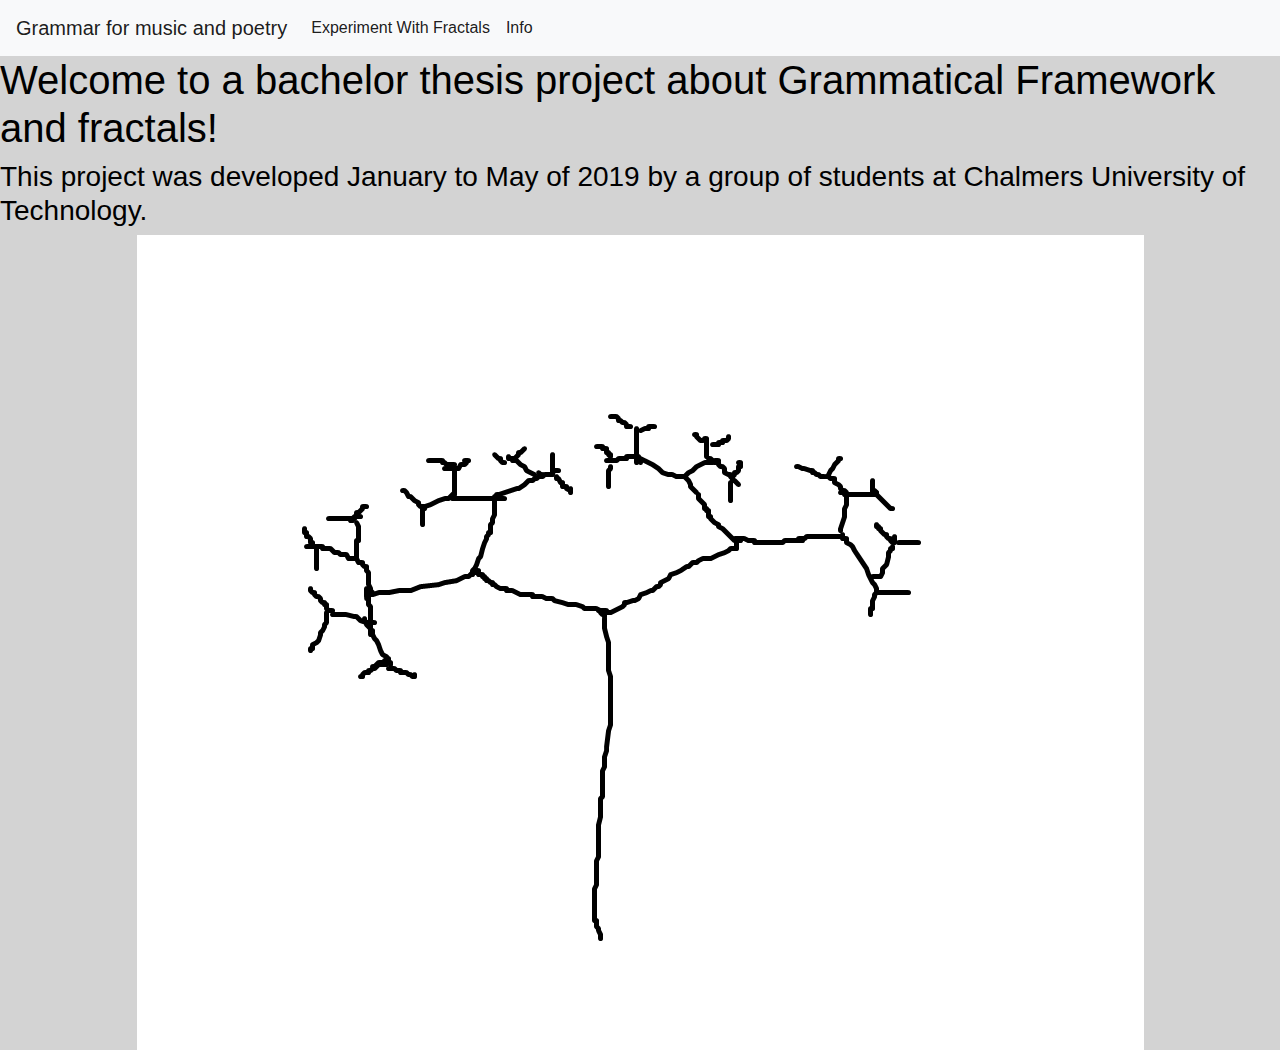
==== src/frontend/index.html @ b82b0901 "removed mathmode html, and added bootstrap menu to all pages" ====
<!DOCTYPE html>
<meta charset="utf-8" />
<title>Grammar for music and poetry</title>
<head>
  <link href="style.css" rel="stylesheet" />
  <link
    rel="stylesheet"
    href="https://stackpath.bootstrapcdn.com/bootstrap/4.3.1/css/bootstrap.min.css"
    integrity="sha384-ggOyR0iXCbMQv3Xipma34MD+dH/1fQ784/j6cY/iJTQUOhcWr7x9JvoRxT2MZw1T"
    crossorigin="anonymous"
  />
</head>
<script
  src="https://stackpath.bootstrapcdn.com/bootstrap/4.3.1/js/bootstrap.min.js"
  integrity="sha384-JjSmVgyd0p3pXB1rRibZUAYoIIy6OrQ6VrjIEaFf/nJGzIxFDsf4x0xIM+B07jRM"
  crossorigin="anonymous"
></script>


<body>
    <nav class="navbar navbar-expand-lg navbar-light bg-light">
        <a class="navbar-brand" href="index.html">Grammar for music and poetry</a>
        <button
          class="navbar-toggler"
          type="button"
          data-toggle="collapse"
          data-target="#navbarNav"
          aria-controls="navbarNav"
          aria-expanded="false"
          aria-label="Toggle navigation"
        >
          <span class="navbar-toggler-icon"></span>
        </button>
        <div class="collapse navbar-collapse" id="navbarNav">
          <ul class="navbar-nav">
            <li class="nav-item active">
              <a class="nav-link" href="artmode.html"
                >Experiment With Fractals <span class="sr-only">(current)</span></a
              >
            </li>
            <li class="nav-item active">
              <a class="nav-link" href="info.html"
                >Info<span class="sr-only"></span
              ></a>
            </li>
          </ul>
        </div>
      </nav>

  <div class="centerdiv">
    <h1>Welcome to a bachelor thesis project about Grammatical Framework and fractals!</h1>
    <h3>This project was developed January to May of 2019 by a group of students at Chalmers University of Technology.</h3>
     <img src = "./images/mrFractal.png"/>
    
</body>
<script src="mathmode_calc.js"></script>
<script src="turtle.js"></script>
<script src="connector.js"></script>
---- src/frontend/style.css ----
.centerdiv {
  display: flex;
  justify-content: center;
  align-items: center;
  flex-direction: column;
}

p,
h1,
h2,
h3,
a,
button,
option,
select {
  /*font-family: "Avant Garde", "Sans serif" !important;*/
  font-family: Avant Garde, Avantgarde, Century Gothic, CenturyGothic,
    AppleGothic, sans-serif;
  color: black;
}

p {
  font-size: 13px;
}

#padding {
  padding-left: 10px;
  padding-right: 10px;
}
#generate {
  color: white;
  background-color: red;
  border-radius: 20px;
  width: 10vw;
  height: 5vw;
}

hidden {
  display: none;
}

body {
  margin-left: auto;
  margin-right: auto;
  background-color: lightgray !important;
}

.selectdiv {
  display: table-cell;
  width: 100%;
  height: 3vw;
  justify-content: center;
  display: flex;
}

.fractalbox {
  background-color: gray;
  color: white;
  -webkit-appearance: none;
  -moz-appearance: none;
  appearance: none; /* remove default arrow */
  border-radius: 10px;
}

.fractalbox:hover {
  cursor: pointer;
}

#selectFractal1 {
  background-color: gray;
  color: white;
  width: 15vw;
  height: 3vw;
}

#selectFractal2 {
  background-color: gray;
  color: white;
  width: 15vw;
  height: 3vw;
}

#selectIter1 {
  background-color: gray;
  color: white;
  width: 5vw;
  height: 3vw;
}

#selectScale1,
#selectScale2 {
  background-color: gray;
  color: white;
  width: 10vw;
  height: 3vw;
}

.container {
  width: 100%;
  margin: 0 auto;
  padding: 10px 0;
  /*display: flex;
  justify-content: center;*/
}

.holder {
  width: 100%;
}
.wrapper {
  float: left;
  width: 50%;
}

.left {
  left: 0;
}

.right {
  right: 0;
}

.leftcontainer {
  left: 0;
  width: 600vw;
  text-align: center;
  /* border: 2px solid white;*/
}

.rightcontainer {
  right: 0;
  width: 600vw;
  text-align: center;
  /* border: 2px solid white;*/
}

.verticalplace {
  display: flex;
  justify-content: center;
}

#resetbtn {
  margin-left: 0%;
  right: 0;
  width: 5vw;
  height: 2vw;
  border-radius: 20px;
  background-color: gray;
  color: white;
}

#infobtn {
  margin-left: 0%;
  right: 0;
  width: 2vw;
  height: 2vw;
  border-radius: 20px;
  background-color: red;
  color: white;
}

.canvascontainer {
  width: 1000vw;
  height: 400vw;
  display: flex;
  justify-content: center;
}

.canvasStyle {
  text-align: center;
  padding: 0px 20px 0px 20px;
}

#canvas1 {
  /*border: 2px solid white;*/
  border-radius: 5px;
  left: 0;
  background-color: black;
}

#canvas2 {
  /*border: 2px solid white;*/
  border-radius: 5px;
  background-color: black;
  right: 0;
}

.listenimage {
  width: 3vw;
  height: 3vw;
}

.listenimage:hover {
  cursor: pointer;
}
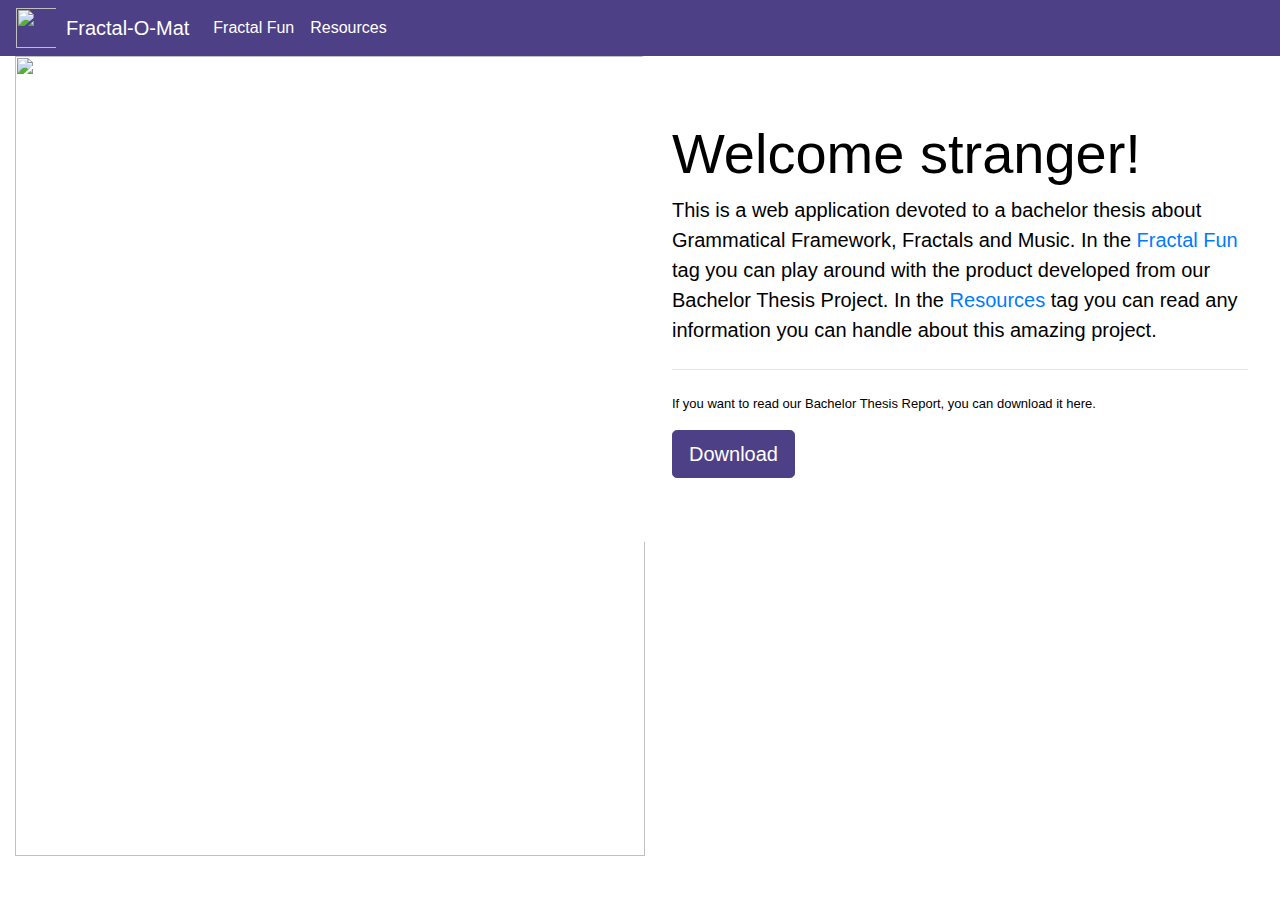
==== commit 5741dfd6: "added logo and tooltips" ====
--- a/src/frontend/index.html
+++ b/src/frontend/index.html
@@ -1,58 +1,78 @@
 <!DOCTYPE html>
 <meta charset="utf-8" />
-<title>Grammar for music and poetry</title>
+<title>Fractal-O-Mat</title>
 <head>
   <link href="style.css" rel="stylesheet" />
-  <link
-    rel="stylesheet"
-    href="https://stackpath.bootstrapcdn.com/bootstrap/4.3.1/css/bootstrap.min.css"
-    integrity="sha384-ggOyR0iXCbMQv3Xipma34MD+dH/1fQ784/j6cY/iJTQUOhcWr7x9JvoRxT2MZw1T"
-    crossorigin="anonymous"
-  />
+  <link rel="stylesheet" href="./bootstrap-4.3.1-dist/css/bootstrap.min.css" />
 </head>
 <script
-  src="https://stackpath.bootstrapcdn.com/bootstrap/4.3.1/js/bootstrap.min.js"
-  integrity="sha384-JjSmVgyd0p3pXB1rRibZUAYoIIy6OrQ6VrjIEaFf/nJGzIxFDsf4x0xIM+B07jRM"
+  src="https://code.jquery.com/jquery-3.3.1.slim.min.js"
+  integrity="sha384-q8i/X+965DzO0rT7abK41JStQIAqVgRVzpbzo5smXKp4YfRvH+8abtTE1Pi6jizo"
   crossorigin="anonymous"
 ></script>
+<script
+  src="https://cdnjs.cloudflare.com/ajax/libs/popper.js/1.14.7/umd/popper.min.js"
+  integrity="sha384-UO2eT0CpHqdSJQ6hJty5KVphtPhzWj9WO1clHTMGa3JDZwrnQq4sF86dIHNDz0W1"
+  crossorigin="anonymous"
+></script>
+<title>Fractal-O-Mat</title>
+<body>
+  <nav class="navbar navbar-expand-lg navbar-light navcolor navfont">
+    <img
+      src="./images/mrFractalblack.png"
+      style="width:50px; height:40px; padding-right: 10px"
+    />
+    <a class="navbar-brand navfont active " href="index.html">Fractal-O-Mat</a>
+    <button
+      class="navbar-toggler navfont"
+      type="button"
+      data-toggle="collapse"
+      data-target="#navbarNav"
+      aria-controls="navbarNav"
+      aria-expanded="false"
+      aria-label="Toggle navigation"
+    >
+      <span class="navbar-toggler-icon navfont"></span>
+    </button>
+    <div class="collapse navbar-collapse" id="navbarNav">
+      <ul class="navbar-nav navfont">
+        <li class="nav-item navfont">
+          <a class="nav-link navfont" href="artmode.html"
+            >Fractal Fun <span class="sr-only"></span
+          ></a>
+        </li>
+        <li class="nav-item navfont">
+          <a class="nav-link navfont" href="info.html"
+            >Resources<span class="sr-only"></span
+          ></a>
+        </li>
+      </ul>
+    </div>
+  </nav>
 
-
-<body>
-    <nav class="navbar navbar-expand-lg navbar-light bg-light">
-        <a class="navbar-brand" href="index.html">Grammar for music and poetry</a>
-        <button
-          class="navbar-toggler"
-          type="button"
-          data-toggle="collapse"
-          data-target="#navbarNav"
-          aria-controls="navbarNav"
-          aria-expanded="false"
-          aria-label="Toggle navigation"
-        >
-          <span class="navbar-toggler-icon"></span>
-        </button>
-        <div class="collapse navbar-collapse" id="navbarNav">
-          <ul class="navbar-nav">
-            <li class="nav-item active">
-              <a class="nav-link" href="artmode.html"
-                >Experiment With Fractals <span class="sr-only">(current)</span></a
-              >
-            </li>
-            <li class="nav-item active">
-              <a class="nav-link" href="info.html"
-                >Info<span class="sr-only"></span
-              ></a>
-            </li>
-          </ul>
-        </div>
-      </nav>
-
-  <div class="centerdiv">
-    <h1>Welcome to a bachelor thesis project about Grammatical Framework and fractals!</h1>
-    <h3>This project was developed January to May of 2019 by a group of students at Chalmers University of Technology.</h3>
-     <img src = "./images/mrFractal.png"/>
-    
+  <div class="wrapper">
+    <div class="col-md-6 float">
+      <img src="./images/poster2.png" style="height: 800px; width: 630px;" />
+    </div>
+    <div class="jumbotron col-md-6 backgroundh float" style="height: 100%;">
+      <h1 class="display-4 ">Welcome stranger!</h1>
+      <p class="lead">
+        This is a web application devoted to a bachelor thesis about Grammatical
+        Framework, Fractals and Music. In the
+        <a href="artmode.html">Fractal Fun</a> tag you can play around with the
+        product developed from our Bachelor Thesis Project. In the
+        <a href="info.html">Resources</a> tag you can read any information you
+        can handle about this amazing project.
+      </p>
+      <hr class="my-4" />
+      <p>
+        If you want to read our Bachelor Thesis Report, you can download it
+        here.
+      </p>
+      <a class="btn btn-primary btn-lg download" href="#" role="button"
+        >Download</a
+      >
+    </div>
+  </div>
 </body>
-<script src="mathmode_calc.js"></script>
-<script src="turtle.js"></script>
 <script src="connector.js"></script>
--- a/src/frontend/style.css
+++ b/src/frontend/style.css
@@ -5,18 +5,46 @@
   flex-direction: column;
 }
 
-p,
+.navcolor {
+  background-color: #4e4087 !important;
+  color: white !important;
+}
+
+.backgroundh {
+  background-color: #ffffff !important;
+}
+
+.navfont {
+  color: white !important;
+  font: bold !important;
+}
+
+.download {
+  background-color: #4e4087 !important;
+  border-color: #4e4087 !important;
+}
+
 h1,
 h2,
 h3,
-a,
+h4,
+p,
+a {
+  font-family: Avant Garde, Avantgarde, Century Gothic, CenturyGothic,
+    AppleGothic, sans-serif !important;
+  color: black;
+}
+
+title {
+  font-size: 1px !important;
+}
+
 button,
 option,
 select {
-  /*font-family: "Avant Garde", "Sans serif" !important;*/
   font-family: Avant Garde, Avantgarde, Century Gothic, CenturyGothic,
-    AppleGothic, sans-serif;
-  color: black;
+    AppleGothic, sans-serif !important;
+  color: white;
 }
 
 p {
@@ -29,20 +57,27 @@
 }
 #generate {
   color: white;
-  background-color: red;
-  border-radius: 20px;
-  width: 10vw;
-  height: 5vw;
-}
-
-hidden {
+  background-color: #4e4087 !important;
+  border-color: #4e4087 !important;
+  width: 12vw;
+  height: 10vh;
+}
+
+#buttontext {
+  font-size: 15px;
+}
+.hidden {
   display: none;
+}
+
+.showtext {
+  visibility: hidden;
 }
 
 body {
   margin-left: auto;
   margin-right: auto;
-  background-color: lightgray !important;
+  background-color: white !important;
 }
 
 .selectdiv {
@@ -54,12 +89,11 @@
 }
 
 .fractalbox {
-  background-color: gray;
-  color: white;
-  -webkit-appearance: none;
-  -moz-appearance: none;
-  appearance: none; /* remove default arrow */
+  background-color: #a196cc;
+  color: white;
   border-radius: 10px;
+  height: 2vw;
+  font-size: 12px !important;
 }
 
 .fractalbox:hover {
@@ -67,48 +101,110 @@
 }
 
 #selectFractal1 {
-  background-color: gray;
-  color: white;
-  width: 15vw;
-  height: 3vw;
+  background-color: #a196cc;
+  color: white;
+  width: 13vw;
 }
 
 #selectFractal2 {
-  background-color: gray;
-  color: white;
-  width: 15vw;
-  height: 3vw;
+  background-color: #a196cc;
+  color: white;
+  width: 13vw;
 }
 
 #selectIter1 {
-  background-color: gray;
+  background-color: #a196cc;
   color: white;
   width: 5vw;
-  height: 3vw;
 }
 
 #selectScale1,
 #selectScale2 {
-  background-color: gray;
-  color: white;
-  width: 10vw;
-  height: 3vw;
+  background-color: #a196cc;
+  color: white;
+  width: 13vw;
+}
+
+#selectNote1,
+#selectNote2 {
+  background-color: #a196cc;
+  color: white;
+  width: 5vw;
+}
+
+.boxtext {
+  font-size: 12px;
 }
 
 .container {
   width: 100%;
   margin: 0 auto;
   padding: 10px 0;
-  /*display: flex;
-  justify-content: center;*/
+}
+
+.resetcontainer {
+  display: flex;
+  justify-content: center;
+  padding-bottom: 10px;
+}
+
+#playedNotes {
+  margin-left: 0%;
+  width: 60%;
+  background-color: gray;
+  border-radius: 40px;
+  height: 2vw;
+}
+
+#notesText {
+  width: 80%;
+  margin-left: 3%;
+  height: 20px;
+  /*margin-top: 40px;*/
+  color: white;
+  box-sizing: border-box;
+  overflow-wrap: break-word;
 }
 
 .holder {
   width: 100%;
-}
+  height: 40vh;
+}
+
+.canvas-container {
+}
+
+.canvas-container > #canvas1 {
+  margin-top: 20px;
+  margin-bottom: 0px;
+  margin-left: 20px;
+  width: 380px;
+  height: 380px;
+}
+
+.canvas-container > #canvas2 {
+  margin-top: 20px;
+  margin-bottom: 0px;
+  margin-right: 20px;
+  width: 380px;
+  height: 380px;
+  float: right;
+}
+
+.margin-fix {
+  margin-left: 10px;
+}
+
+.margin-fix-2 {
+  margin-left: -10px;
+}
+
 .wrapper {
+  overflow: hidden;
+}
+
+.float {
   float: left;
-  width: 50%;
 }
 
 .left {
@@ -145,6 +241,7 @@
   height: 2vw;
   border-radius: 20px;
   background-color: gray;
+  font-size: 12px;
   color: white;
 }
 
@@ -154,7 +251,9 @@
   width: 2vw;
   height: 2vw;
   border-radius: 20px;
-  background-color: red;
+  background-color: #4e4087;
+  border-color: #4e4087 !important;
+  font-size: 12px;
   color: white;
 }
 
@@ -173,22 +272,41 @@
 #canvas1 {
   /*border: 2px solid white;*/
   border-radius: 5px;
-  left: 0;
-  background-color: black;
+  left: 10;
+  background-color: white;
 }
 
 #canvas2 {
   /*border: 2px solid white;*/
   border-radius: 5px;
-  background-color: black;
-  right: 0;
+  background-color: white;
+  right: 10;
+}
+
+#canvas1:hover {
+  cursor: crosshair;
 }
 
 .listenimage {
-  width: 3vw;
-  height: 3vw;
+  width: 2vw;
+  height: 2vw;
 }
 
 .listenimage:hover {
   cursor: pointer;
 }
+
+#musicloading1,
+#musicloading2 {
+  width: 1.6vw;
+  height: 1.6vw;
+}
+
+.tooltip > .tooltip-inner {
+  background-color: #4e4087;
+  color: #ffffff;
+  font-family: Avant Garde, Avantgarde, Century Gothic, CenturyGothic,
+    AppleGothic, sans-serif !important;
+  padding: 5px;
+  font-size: 10px;
+}
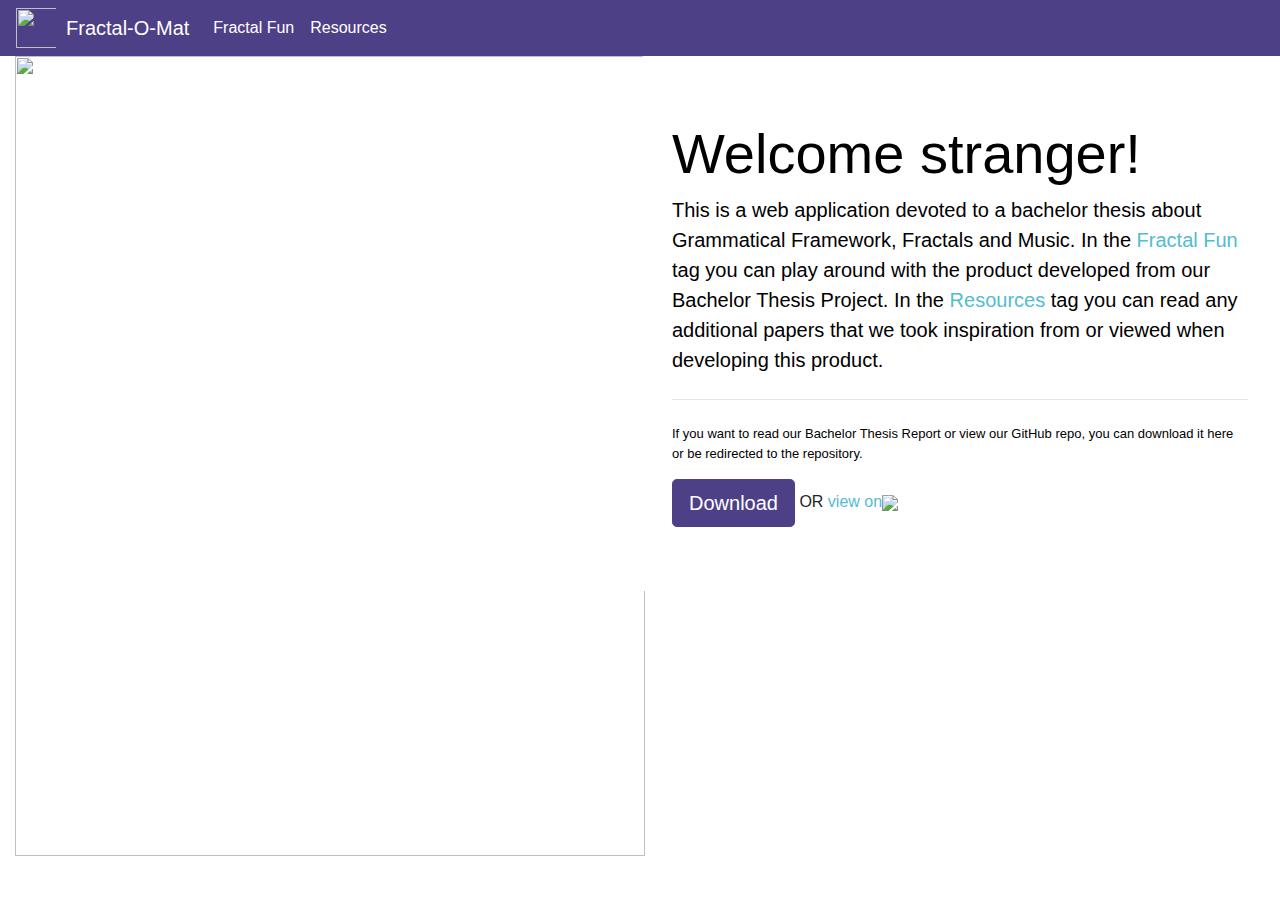
==== commit 0a2b0ae9: "changed text on index side, and moved github link" ====
--- a/src/frontend/index.html
+++ b/src/frontend/index.html
@@ -4,6 +4,8 @@
 <head>
   <link href="style.css" rel="stylesheet" />
   <link rel="stylesheet" href="./bootstrap-4.3.1-dist/css/bootstrap.min.css" />
+  <title>stylesheet</title>
+  <link rel="icon" href="images/favicon.ico" />
 </head>
 <script
   src="https://code.jquery.com/jquery-3.3.1.slim.min.js"
@@ -59,19 +61,30 @@
       <p class="lead">
         This is a web application devoted to a bachelor thesis about Grammatical
         Framework, Fractals and Music. In the
-        <a href="artmode.html">Fractal Fun</a> tag you can play around with the
-        product developed from our Bachelor Thesis Project. In the
-        <a href="info.html">Resources</a> tag you can read any information you
-        can handle about this amazing project.
+        <a style="color: #53bccf;" href="artmode.html">Fractal Fun</a> tag you
+        can play around with the product developed from our Bachelor Thesis
+        Project. In the
+        <a style="color: #53bccf;" href="info.html">Resources</a> tag you can
+        read any additional papers that we took inspiration from or viewed when
+        developing this product.
       </p>
+
       <hr class="my-4" />
       <p>
-        If you want to read our Bachelor Thesis Report, you can download it
-        here.
+        If you want to read our Bachelor Thesis Report or view our GitHub repo,
+        you can download it here or be redirected to the repository.
       </p>
       <a class="btn btn-primary btn-lg download" href="#" role="button"
         >Download</a
       >
+      OR
+      <a
+        href="https://github.com/Gurr1/Grammars-for-music-poetry-fractals"
+        target="_blank"
+        style="color: #53bccf;"
+      >
+        view on<img src="images/github.jpg" height="70px"
+      /></a>
     </div>
   </div>
 </body>
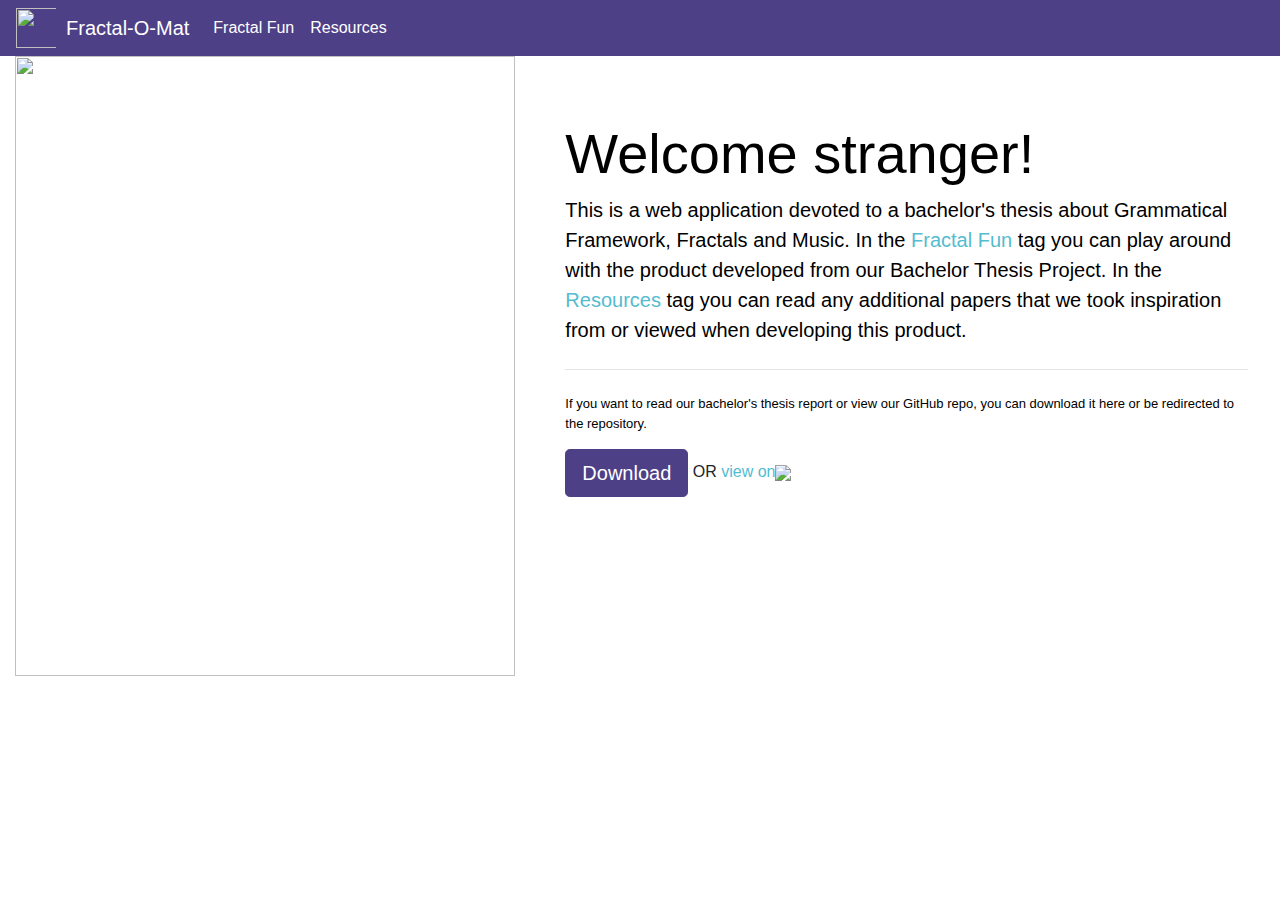
==== commit c2080d53: "change texts" ====
--- a/src/frontend/index.html
+++ b/src/frontend/index.html
@@ -53,14 +53,14 @@
   </nav>
 
   <div class="wrapper">
-    <div class="col-md-6 float">
-      <img src="./images/poster2.png" style="height: 800px; width: 630px;" />
+    <div class="col-md-5 float">
+      <img src="./images/poster2.png" style="height: 620px; width: 500px;" />
     </div>
-    <div class="jumbotron col-md-6 backgroundh float" style="height: 100%;">
+    <div class="jumbotron col-md-7 backgroundh float" style="height: 100%;">
       <h1 class="display-4 ">Welcome stranger!</h1>
       <p class="lead">
-        This is a web application devoted to a bachelor thesis about Grammatical
-        Framework, Fractals and Music. In the
+        This is a web application devoted to a bachelor's thesis about
+        Grammatical Framework, Fractals and Music. In the
         <a style="color: #53bccf;" href="artmode.html">Fractal Fun</a> tag you
         can play around with the product developed from our Bachelor Thesis
         Project. In the
@@ -71,8 +71,8 @@
 
       <hr class="my-4" />
       <p>
-        If you want to read our Bachelor Thesis Report or view our GitHub repo,
-        you can download it here or be redirected to the repository.
+        If you want to read our bachelor's thesis report or view our GitHub
+        repo, you can download it here or be redirected to the repository.
       </p>
       <a class="btn btn-primary btn-lg download" href="#" role="button"
         >Download</a
--- a/src/frontend/style.css
+++ b/src/frontend/style.css
@@ -124,6 +124,11 @@
   color: white;
   width: 13vw;
 }
+#selectTranslationIteration {
+  background-color: #a196cc;
+  color: white;
+  width: 5vw;
+}
 
 #selectNote1,
 #selectNote2 {
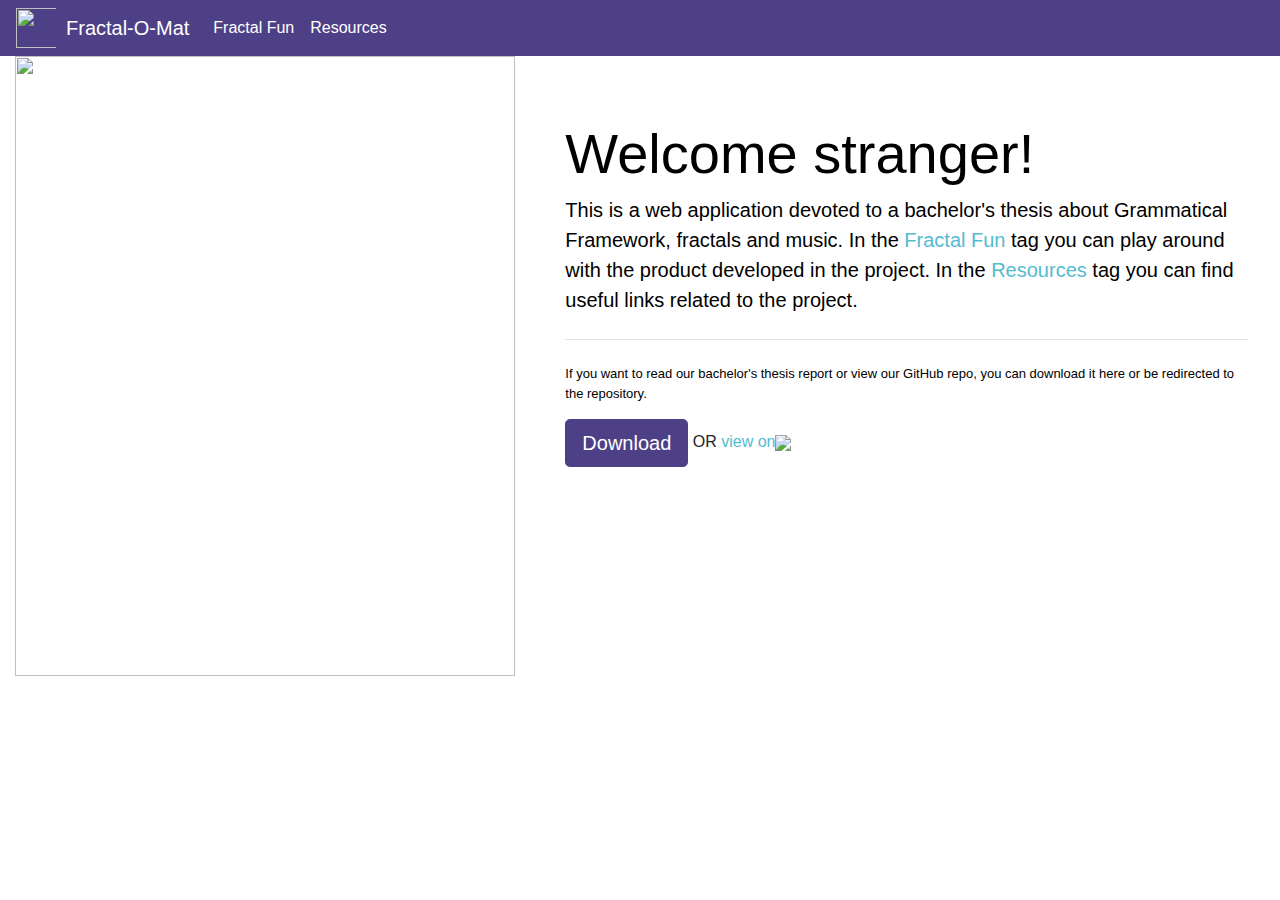
==== commit 03553230: "changed texts" ====
--- a/src/frontend/index.html
+++ b/src/frontend/index.html
@@ -60,13 +60,11 @@
       <h1 class="display-4 ">Welcome stranger!</h1>
       <p class="lead">
         This is a web application devoted to a bachelor's thesis about
-        Grammatical Framework, Fractals and Music. In the
+        Grammatical Framework, fractals and music. In the
         <a style="color: #53bccf;" href="artmode.html">Fractal Fun</a> tag you
-        can play around with the product developed from our Bachelor Thesis
-        Project. In the
+        can play around with the product developed in the project. In the
         <a style="color: #53bccf;" href="info.html">Resources</a> tag you can
-        read any additional papers that we took inspiration from or viewed when
-        developing this product.
+        find useful links related to the project.
       </p>
 
       <hr class="my-4" />
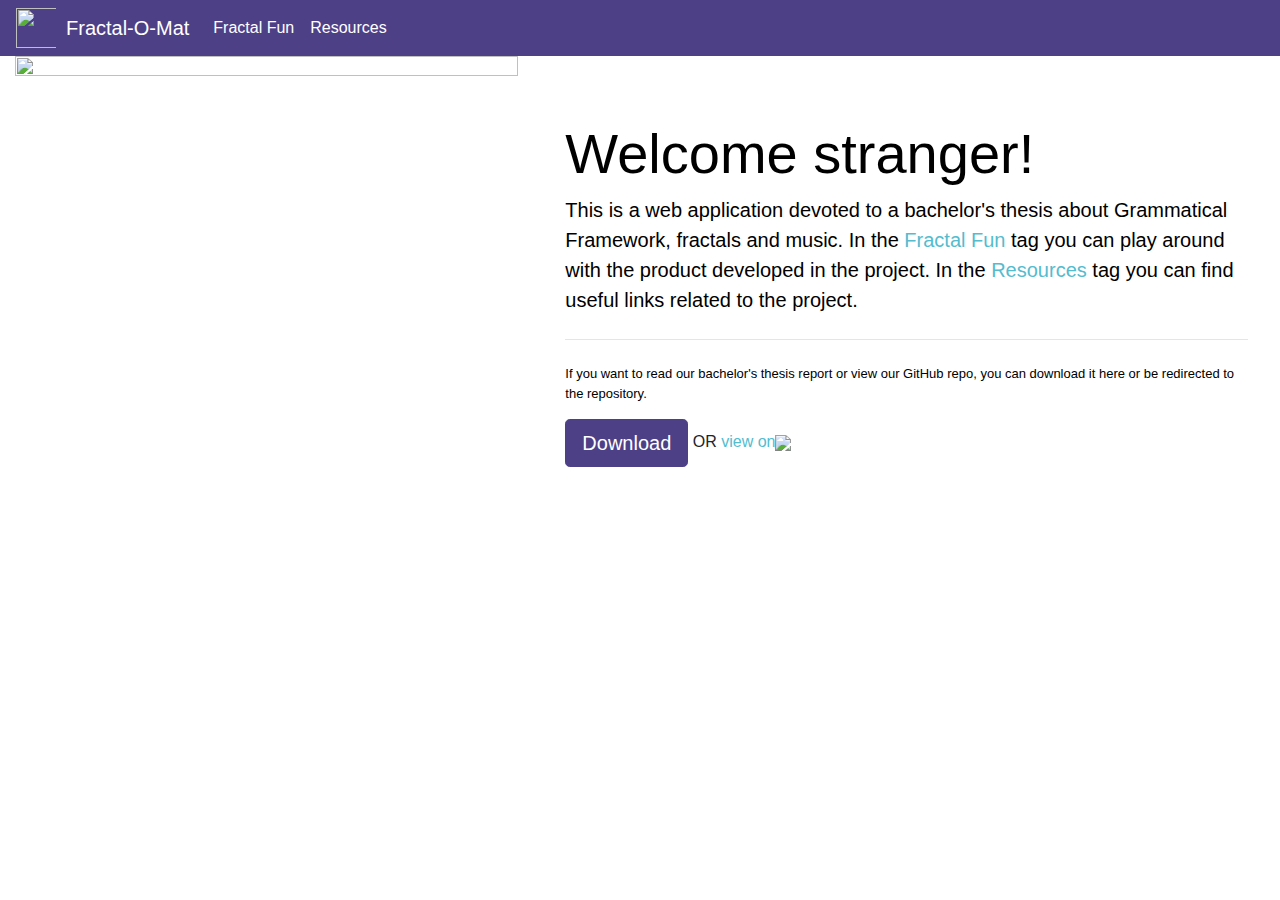
==== commit c059da77: "piano help now the same size as piano and poster also" ====
--- a/src/frontend/index.html
+++ b/src/frontend/index.html
@@ -54,7 +54,7 @@
 
   <div class="wrapper">
     <div class="col-md-5 float">
-      <img src="./images/poster2.png" style="height: 620px; width: 500px;" />
+      <img src="./images/poster2.png" style="height: 100%; width: 100%;" />
     </div>
     <div class="jumbotron col-md-7 backgroundh float" style="height: 100%;">
       <h1 class="display-4 ">Welcome stranger!</h1>
@@ -72,7 +72,11 @@
         If you want to read our bachelor's thesis report or view our GitHub
         repo, you can download it here or be redirected to the repository.
       </p>
-      <a class="btn btn-primary btn-lg download" href="#" role="button"
+      <a
+        class="btn btn-primary btn-lg download"
+        href="files/Translation_between_fractal_images_and_music.pdf"
+        download="Translation_between_fractal_images_and_music.pdf"
+        role="button"
         >Download</a
       >
       OR
